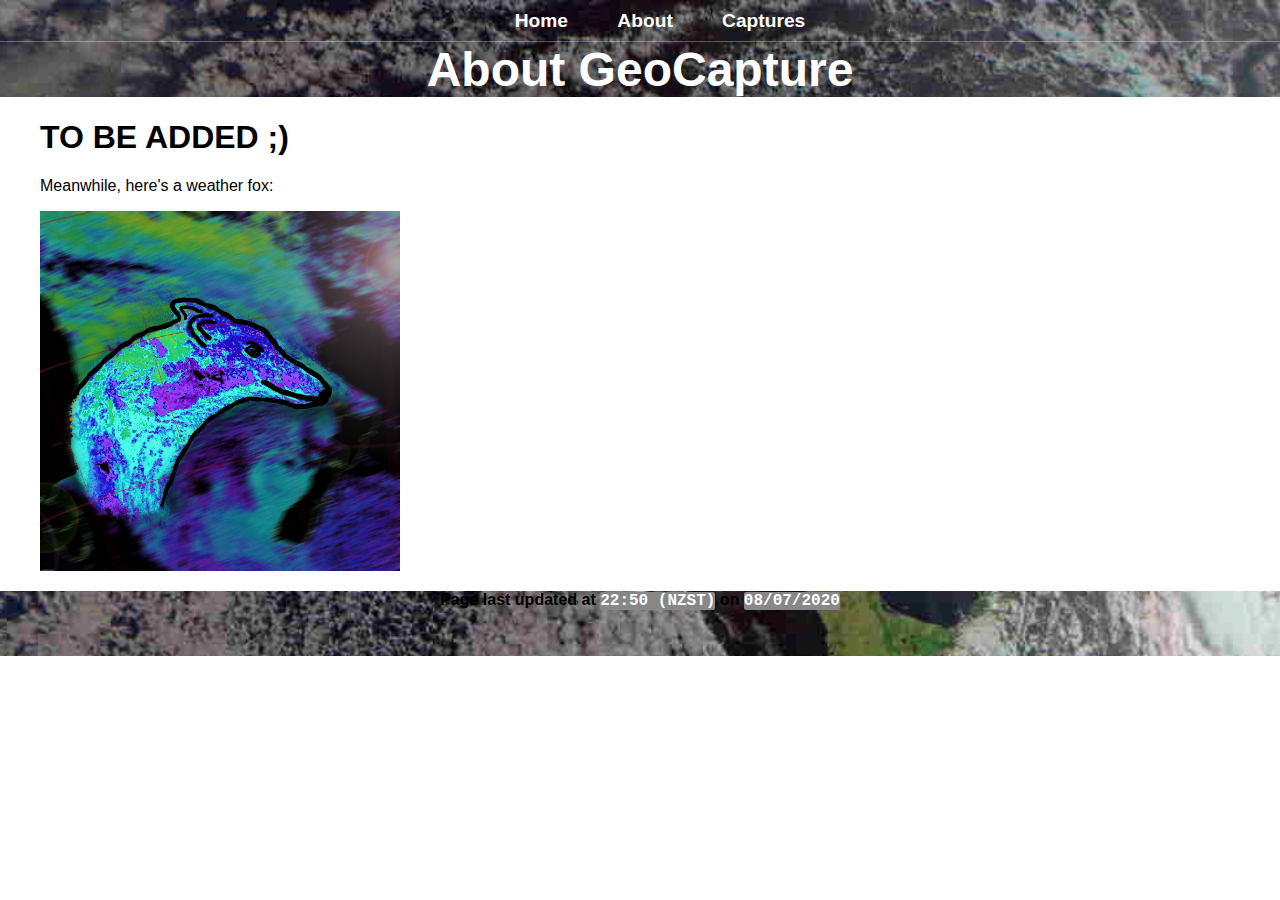
==== index.html @ 296e68ac "Split project from GeoCapture to GeoViewer" ====
<!DOCTYPE html>
<html lang="en">

<head>
    <title>Home | GeoCapture</title>
    <meta charset="UTF-8">
    <meta name="viewport" content="width=device-width, initial-scale=1.0">
    <meta name="description" content="Satellite captures from GOES and GK-2A orbiting geostationary satellites">
    <meta name="keywords" content="GOES, GK-2A, Geokompsat, SDR, software defined radio, grid antenna, Geostationary, Full disk, Earth, Space, Imaging, Animation, Time lapse, Albert, Technobird22, Predictions, Auckland, New Zealand, Australia, Korea, Japan, China">
    <meta name="author" content="Albert (Technobird22)">
    <link rel="stylesheet" href="css/styles.css">
    <link rel="shortcut icon" type="image/png" href="favicon.png">
</head>

<body>
    <header class="main-header">
        <nav class="nav main-nav">
            <ul>
                <li><a href="index.html">Home</a></li>
                <li><a href="about.html">About</a></li>
                <li><a href="captures.html">Captures</a></li>
            </ul>
        </nav>
        <h1 class="page-name page-name-large">About GeoCapture</h1>
    </header>

    <section class="content-section container">
        <h1>TO BE ADDED ;)</h1>
        <p>Meanwhile, here's a weather fox:</p>
        <img src="gk-2a/wxfox.png" style="width: 30%;" alt="weather_fox">
    </section>

    <footer class="main-footer ">
        <p id="footer-text ">Page last updated at <span class="time">22:50 (NZST)</span> on <span
                class="time">08/07/2020</span></p>
    </footer>
</body>

</html>
---- css/styles.css ----
* {
    box-sizing: border-box;
    color: black;
    font-family: 'Trebuchet MS', 'Lucida Sans Unicode', 'Lucida Grande', 'Lucida Sans', Arial, sans-serif;
}

html,
body {
    scroll-behavior: smooth;
    
    margin: 0;
    padding: 0;
}

.nav ul {
    margin: 0;
}

.nav li {
    display: inline;
}

.nav a {
    color: white;
    display: inline-block;
    padding: .5em;
    text-decoration: none;
}

a {
    transition: background-color 0.5s;
}

.nav a:hover {
    background-color: rgba(255, 255, 255, .3);
}

.main-nav {
    border-bottom: 1px solid rgba(255, 255, 255, .3);
    font-size: 1.2em;
    font-weight: bold;
    text-align: center;
}

.main-nav li {
    padding: 0 1%;
}


.main-header {
    background-blend-mode: multiply;
    background-color: rgba(0, 0, 0, .3);
    background-size: cover;

    /* Parallax Scrolling */
    background-image: url("images/nz_background.jpg");
    height: 40%;
    background-attachment: fixed;
    background-position: center;
    background-repeat: no-repeat;
    background-size: cover;
    padding-bottom: 5;
}

.page-name {
    color: white;
    font-family: 'Lucida Sans Unicode', 'Lucida Grande', 'Lucida Sans', Arial, sans-serif;
    font-size: 10em;
    margin: 0;
    font-weight: bold;
    text-decoration: none;
    text-align: center;
}

.page-name-large {
    font-size: 3em;
}

.row-highlight {
    background-color: #8595AE;
}

.container {
    color: gray;
    margin: 0 auto;
    padding: 0 1.5em;
}

.small-header {
    color: #000000;
    /* font-family: 'Berlin Sans FB', 'Times New Roman', Times, serif; */
    /* font-style: oblique; */
    /* text-decoration: underline; */

    font-weight: normal;
    text-align: left;

    padding-bottom: 0px;
    margin-bottom: 5px;
}

.section-header {
    color: #000000;
    /* font-family: Georgia, 'Times New Roman', Times, serif; */
    font-family: 'Berlin Sans FB', 'Times New Roman', Times, serif;
    /* font-style: oblique; */
    text-decoration: underline;
    font-size: 2em;
    font-weight: normal;
    text-align: left;

    padding-bottom: 0px;
    margin-bottom: 5px;
}

.main-header table {
    border-collapse: collapse;
}

.content-section {
    margin: 1em;
}

.content-section th {
    background-color: #30406C;
    border: 1px solid black;
    color: white;
    font-weight: bolder;
    text-align: left;
}

table {
    border-collapse: collapse;
    border: 3px solid black;
}

th,
td {
    padding: 10px;
}

.content-section td {
    color: black;
    font-weight: bold;
    text-align: left;
}

tr {
    border: solid;
    border-width: 2px 0;
}

.content-section a:link {
    color: blue;
    /* font-size: 1.2em; */
    font-weight: bold;
}

.content-section a:visited {
    color: grey;
    font-weight: normal;
}

.content-section a:hover {
    color: red;
    font-weight: bolder;
}

.time, .param {
    color: white;
    font-family: 'Courier New', Courier, monospace;
    
    background-color: #888888;
    border-radius: 2px;
    text-align: center;
}

#footer-text {
    color: white;
}

.main-footer {
    background-blend-mode: multiply;
    background-color: rgba(0, 0, 0, .1);
    background-image: url("images/nz_background.jpg");
    background-size: cover;
    font-weight: bold;
    padding-bottom: 30px;
    text-align: center;

    /* Parallax Scrolling */
    height: 40%;
    background-attachment: fixed;
    background-position: center;
    background-repeat: no-repeat;
    background-size: cover;
}

/* Hints */
.hint {
    position: relative;
    display: inline-block;
    border-bottom: 2px dashed rgb(161, 161, 161);
}

.hint .hint-popup {
    transition: opacity 0.5s;
    visibility: hidden;
    opacity: 0%;
    width: 120px;
    background-color: black;
    color: #fff;
    text-align: center;
    border-radius: 6px;
    padding: 5px 0;

    /* Position the hint */
    position: absolute;
    z-index: 1;

    bottom: 105%;
    /* width: 100%; */
    left: 50%;
    margin-left: -140%;
    /* right: 105%; */

    width: 120px;
    /* margin-left: -60px; */
}

.hint:hover {
    color: white;
    background-color: #cccccc;
}

.hint:hover .hint-popup {
    visibility: visible;
    opacity: 100%;
}

.hint-popup {
    border: 3px dashed #cccccc;
}

b {
    color: gray;
    font-size: large;
    font-weight: bold;
}

.showhidebutton {
    font-size: large;

    border: 5px solid rgb(65, 87, 146);
    /* border-radius: 7px; */
    background: #30406C;
    color: white;

    padding: 5px;
    margin-bottom: 10px;
    /* margin: auto; */
}

.instructions {
    background-color: rgb(212, 224, 255);
    padding: 10px;
    margin-bottom: 10px;
    border: 3px solid rgb(157, 183, 255);
    /* border-radius: 10px; */
}

del {
    color: #cccccc;
}

.example-image {
    border: 4px solid rgb(157, 183, 255);
}

.good {
    font-weight: bold;
    color: rgb(147, 216, 44);
}
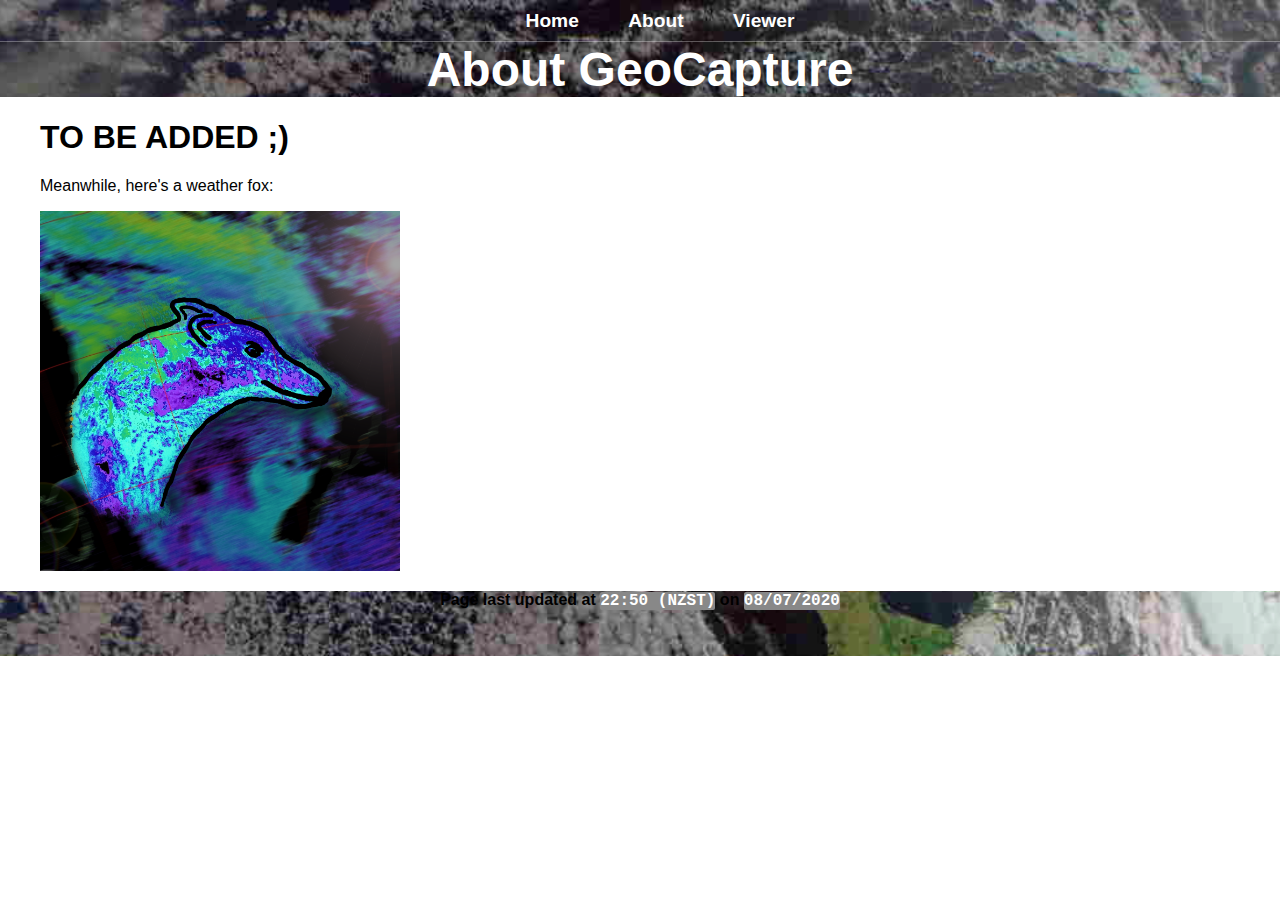
==== commit bc479b4e: "Rename viewer page and set up redirect" ====
--- a/index.html
+++ b/index.html
@@ -18,7 +18,7 @@
             <ul>
                 <li><a href="index.html">Home</a></li>
                 <li><a href="about.html">About</a></li>
-                <li><a href="captures.html">Captures</a></li>
+                <li><a href="viewer.html">Viewer</a></li>
             </ul>
         </nav>
         <h1 class="page-name page-name-large">About GeoCapture</h1>
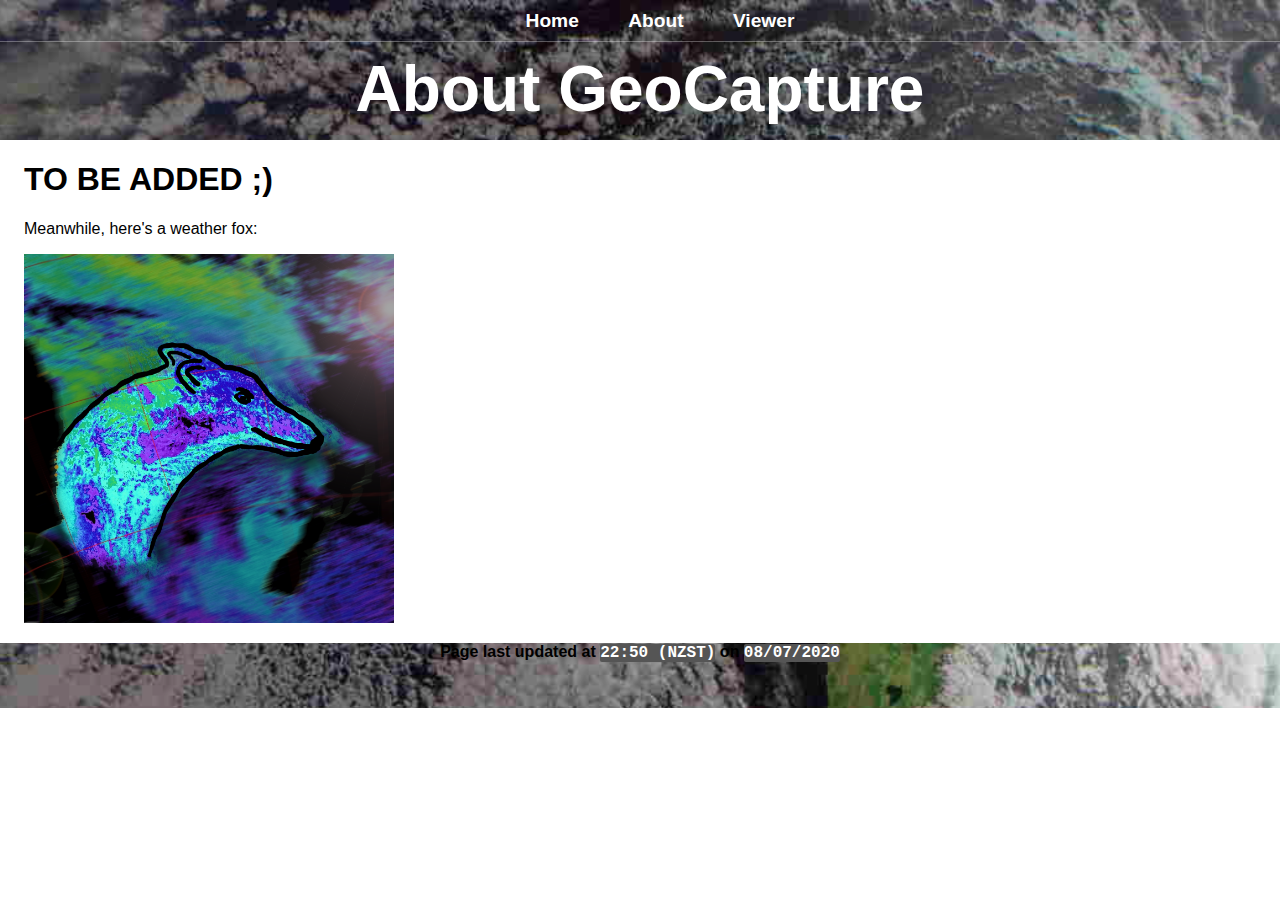
==== commit ca2f55a4: "Update viewer" ====
--- a/index.html
+++ b/index.html
@@ -1,39 +1,39 @@
-<!DOCTYPE html>
-<html lang="en">
-
-<head>
-    <title>Home | GeoCapture</title>
-    <meta charset="UTF-8">
-    <meta name="viewport" content="width=device-width, initial-scale=1.0">
-    <meta name="description" content="Satellite captures from GOES and GK-2A orbiting geostationary satellites">
-    <meta name="keywords" content="GOES, GK-2A, Geokompsat, SDR, software defined radio, grid antenna, Geostationary, Full disk, Earth, Space, Imaging, Animation, Time lapse, Albert, Technobird22, Predictions, Auckland, New Zealand, Australia, Korea, Japan, China">
-    <meta name="author" content="Albert (Technobird22)">
-    <link rel="stylesheet" href="css/styles.css">
-    <link rel="shortcut icon" type="image/png" href="favicon.png">
-</head>
-
-<body>
-    <header class="main-header">
-        <nav class="nav main-nav">
-            <ul>
-                <li><a href="index.html">Home</a></li>
-                <li><a href="about.html">About</a></li>
-                <li><a href="viewer.html">Viewer</a></li>
-            </ul>
-        </nav>
-        <h1 class="page-name page-name-large">About GeoCapture</h1>
-    </header>
-
-    <section class="content-section container">
-        <h1>TO BE ADDED ;)</h1>
-        <p>Meanwhile, here's a weather fox:</p>
-        <img src="gk-2a/wxfox.png" style="width: 30%;" alt="weather_fox">
-    </section>
-
-    <footer class="main-footer ">
-        <p id="footer-text ">Page last updated at <span class="time">22:50 (NZST)</span> on <span
-                class="time">08/07/2020</span></p>
-    </footer>
-</body>
-
+<!DOCTYPE html>
+<html lang="en">
+
+<head>
+    <title>Home | GeoCapture</title>
+    <meta charset="UTF-8">
+    <meta name="viewport" content="width=device-width, initial-scale=1.0">
+    <meta name="description" content="Satellite captures from GOES and GK-2A orbiting geostationary satellites">
+    <meta name="keywords" content="GOES, GK-2A, Geokompsat, SDR, software defined radio, grid antenna, Geostationary, Full disk, Earth, Space, Imaging, Animation, Time lapse, Albert, Technobird22, Predictions, Auckland, New Zealand, Australia, Korea, Japan, China">
+    <meta name="author" content="Albert (Technobird22)">
+    <link rel="stylesheet" href="css/styles.css">
+    <link rel="shortcut icon" type="image/png" href="favicon.png">
+</head>
+
+<body>
+    <header class="main-header">
+        <nav class="nav main-nav">
+            <ul>
+                <li><a href="index.html">Home</a></li>
+                <li><a href="about.html">About</a></li>
+                <li><a href="viewer.html">Viewer</a></li>
+            </ul>
+        </nav>
+        <h1 class="page-name page-name-large">About GeoCapture</h1>
+    </header>
+
+    <section class="content-section container">
+        <h1>TO BE ADDED ;)</h1>
+        <p>Meanwhile, here's a weather fox:</p>
+        <img src="gk-2a/wxfox.png" style="width: 30%;" alt="weather_fox">
+    </section>
+
+    <footer class="main-footer ">
+        <p id="footer-text ">Page last updated at <span class="time">22:50 (NZST)</span> on <span
+                class="time">08/07/2020</span></p>
+    </footer>
+</body>
+
 </html>--- a/css/styles.css
+++ b/css/styles.css
@@ -1,283 +1,334 @@
-* {
-    box-sizing: border-box;
-    color: black;
-    font-family: 'Trebuchet MS', 'Lucida Sans Unicode', 'Lucida Grande', 'Lucida Sans', Arial, sans-serif;
-}
-
-html,
-body {
-    scroll-behavior: smooth;
-    
-    margin: 0;
-    padding: 0;
-}
-
-.nav ul {
-    margin: 0;
-}
-
-.nav li {
-    display: inline;
-}
-
-.nav a {
-    color: white;
-    display: inline-block;
-    padding: .5em;
-    text-decoration: none;
-}
-
-a {
-    transition: background-color 0.5s;
-}
-
-.nav a:hover {
-    background-color: rgba(255, 255, 255, .3);
-}
-
-.main-nav {
-    border-bottom: 1px solid rgba(255, 255, 255, .3);
-    font-size: 1.2em;
-    font-weight: bold;
-    text-align: center;
-}
-
-.main-nav li {
-    padding: 0 1%;
-}
-
-
-.main-header {
-    background-blend-mode: multiply;
-    background-color: rgba(0, 0, 0, .3);
-    background-size: cover;
-
-    /* Parallax Scrolling */
-    background-image: url("images/nz_background.jpg");
-    height: 40%;
-    background-attachment: fixed;
-    background-position: center;
-    background-repeat: no-repeat;
-    background-size: cover;
-    padding-bottom: 5;
-}
-
-.page-name {
-    color: white;
-    font-family: 'Lucida Sans Unicode', 'Lucida Grande', 'Lucida Sans', Arial, sans-serif;
-    font-size: 10em;
-    margin: 0;
-    font-weight: bold;
-    text-decoration: none;
-    text-align: center;
-}
-
-.page-name-large {
-    font-size: 3em;
-}
-
-.row-highlight {
-    background-color: #8595AE;
-}
-
-.container {
-    color: gray;
-    margin: 0 auto;
-    padding: 0 1.5em;
-}
-
-.small-header {
-    color: #000000;
-    /* font-family: 'Berlin Sans FB', 'Times New Roman', Times, serif; */
-    /* font-style: oblique; */
-    /* text-decoration: underline; */
-
-    font-weight: normal;
-    text-align: left;
-
-    padding-bottom: 0px;
-    margin-bottom: 5px;
-}
-
-.section-header {
-    color: #000000;
-    /* font-family: Georgia, 'Times New Roman', Times, serif; */
-    font-family: 'Berlin Sans FB', 'Times New Roman', Times, serif;
-    /* font-style: oblique; */
-    text-decoration: underline;
-    font-size: 2em;
-    font-weight: normal;
-    text-align: left;
-
-    padding-bottom: 0px;
-    margin-bottom: 5px;
-}
-
-.main-header table {
-    border-collapse: collapse;
-}
-
-.content-section {
-    margin: 1em;
-}
-
-.content-section th {
-    background-color: #30406C;
-    border: 1px solid black;
-    color: white;
-    font-weight: bolder;
-    text-align: left;
-}
-
-table {
-    border-collapse: collapse;
-    border: 3px solid black;
-}
-
-th,
-td {
-    padding: 10px;
-}
-
-.content-section td {
-    color: black;
-    font-weight: bold;
-    text-align: left;
-}
-
-tr {
-    border: solid;
-    border-width: 2px 0;
-}
-
-.content-section a:link {
-    color: blue;
-    /* font-size: 1.2em; */
-    font-weight: bold;
-}
-
-.content-section a:visited {
-    color: grey;
-    font-weight: normal;
-}
-
-.content-section a:hover {
-    color: red;
-    font-weight: bolder;
-}
-
-.time, .param {
-    color: white;
-    font-family: 'Courier New', Courier, monospace;
-    
-    background-color: #888888;
-    border-radius: 2px;
-    text-align: center;
-}
-
-#footer-text {
-    color: white;
-}
-
-.main-footer {
-    background-blend-mode: multiply;
-    background-color: rgba(0, 0, 0, .1);
-    background-image: url("images/nz_background.jpg");
-    background-size: cover;
-    font-weight: bold;
-    padding-bottom: 30px;
-    text-align: center;
-
-    /* Parallax Scrolling */
-    height: 40%;
-    background-attachment: fixed;
-    background-position: center;
-    background-repeat: no-repeat;
-    background-size: cover;
-}
-
-/* Hints */
-.hint {
-    position: relative;
-    display: inline-block;
-    border-bottom: 2px dashed rgb(161, 161, 161);
-}
-
-.hint .hint-popup {
-    transition: opacity 0.5s;
-    visibility: hidden;
-    opacity: 0%;
-    width: 120px;
-    background-color: black;
-    color: #fff;
-    text-align: center;
-    border-radius: 6px;
-    padding: 5px 0;
-
-    /* Position the hint */
-    position: absolute;
-    z-index: 1;
-
-    bottom: 105%;
-    /* width: 100%; */
-    left: 50%;
-    margin-left: -140%;
-    /* right: 105%; */
-
-    width: 120px;
-    /* margin-left: -60px; */
-}
-
-.hint:hover {
-    color: white;
-    background-color: #cccccc;
-}
-
-.hint:hover .hint-popup {
-    visibility: visible;
-    opacity: 100%;
-}
-
-.hint-popup {
-    border: 3px dashed #cccccc;
-}
-
-b {
-    color: gray;
-    font-size: large;
-    font-weight: bold;
-}
-
-.showhidebutton {
-    font-size: large;
-
-    border: 5px solid rgb(65, 87, 146);
-    /* border-radius: 7px; */
-    background: #30406C;
-    color: white;
-
-    padding: 5px;
-    margin-bottom: 10px;
-    /* margin: auto; */
-}
-
-.instructions {
-    background-color: rgb(212, 224, 255);
-    padding: 10px;
-    margin-bottom: 10px;
-    border: 3px solid rgb(157, 183, 255);
-    /* border-radius: 10px; */
-}
-
-del {
-    color: #cccccc;
-}
-
-.example-image {
-    border: 4px solid rgb(157, 183, 255);
-}
-
-.good {
-    font-weight: bold;
-    color: rgb(147, 216, 44);
-}
+* {
+    box-sizing: border-box;
+    color: black;
+    font-family: 'Trebuchet MS', 'Lucida Sans Unicode', 'Lucida Grande', 'Lucida Sans', Arial, sans-serif;
+}
+
+html,
+body {
+    scroll-behavior: smooth;
+    
+    margin: 0;
+    padding: 0;
+}
+
+
+b {
+    color: gray;
+    font-size: large;
+    font-weight: bold;
+}
+
+
+del {
+    color: #cccccc;
+}
+
+table {
+    border-collapse: collapse;
+    border: 3px solid black;
+}
+
+th,
+td {
+    padding: 10px;
+}
+
+
+.main-header table {
+    border-collapse: collapse;
+}
+
+.content-section {
+    margin: 1em;
+}
+
+.content-section th {
+    background-color: #30406C;
+    border: 1px solid black;
+    color: white;
+    font-weight: bolder;
+    text-align: left;
+}
+
+
+.content-section td {
+    color: black;
+    font-weight: bold;
+    text-align: left;
+}
+
+tr {
+    border: solid;
+    border-width: 2px 0;
+}
+
+
+.page-name {
+    color: white;
+    font-family: 'Lucida Sans Unicode', 'Lucida Grande', 'Lucida Sans', Arial, sans-serif;
+    font-size: 4em;
+    margin: 10px;
+    font-weight: bold;
+    text-decoration: none;
+    text-align: center;
+}
+
+.nav ul {
+    margin: 0;
+}
+
+.nav li {
+    display: inline;
+}
+
+.nav a {
+    color: white;
+    display: inline-block;
+    padding: .5em;
+    text-decoration: none;
+}
+
+a {
+    transition: background-color 0.5s;
+}
+
+.nav a:hover {
+    background-color: rgba(255, 255, 255, .3);
+}
+
+.main-nav {
+    border-bottom: 1px solid rgba(255, 255, 255, .3);
+    font-size: 1.2em;
+    font-weight: bold;
+    text-align: center;
+}
+
+.main-nav li {
+    padding: 0 1%;
+}
+
+
+.main-header {
+    background-blend-mode: multiply;
+    background-color: rgba(0, 0, 0, .3);
+    background-size: cover;
+
+    /* Parallax Scrolling */
+    background-image: url("images/nz_background.jpg");
+    height: 140px;
+    background-attachment: fixed;
+    background-position: center;
+    background-repeat: no-repeat;
+    background-size: cover;
+    padding-bottom: 5;
+
+    /* text-align: center; */
+    /* vertical-align: middle; */
+}
+
+.container {
+    color: gray;
+    margin: 0 auto;
+    padding: 0 1.5em;
+}
+
+.row-highlight {
+    background-color: #8595AE;
+}
+
+.small-header {
+    color: #000000;
+    /* font-family: 'Berlin Sans FB', 'Times New Roman', Times, serif; */
+    /* font-style: oblique; */
+    /* text-decoration: underline; */
+
+    font-weight: normal;
+    text-align: left;
+
+    padding-bottom: 0px;
+    margin-bottom: 5px;
+}
+
+.section-header {
+    color: #000000;
+    /* font-family: Georgia, 'Times New Roman', Times, serif; */
+    font-family: 'Berlin Sans FB', 'Times New Roman', Times, serif;
+    /* font-style: oblique; */
+    text-decoration: underline;
+    font-size: 2em;
+    font-weight: normal;
+    text-align: left;
+
+    padding-bottom: 0px;
+    margin-bottom: 5px;
+}
+
+.content-section a:link {
+    color: blue;
+    /* font-size: 1.2em; */
+    font-weight: bold;
+}
+
+.content-section a:visited {
+    color: grey;
+    font-weight: normal;
+}
+
+.content-section a:hover {
+    color: red;
+    font-weight: bolder;
+}
+
+.time, .param, .code {
+    color: white;
+    font-family: 'Courier New', Courier, monospace;
+    
+    background-color: #555;
+    border-radius: 2px;
+    text-align: center;
+}
+
+.allow_break{
+    word-break: break-all;
+}
+
+.main-footer {
+    background-blend-mode: multiply;
+    background-color: rgba(0, 0, 0, .1);
+    background-image: url("images/nz_background.jpg");
+    background-size: cover;
+    font-weight: bold;
+    padding-bottom: 30px;
+    text-align: center;
+
+    /* Parallax Scrolling */
+    height: 40%;
+    background-attachment: fixed;
+    background-position: center;
+    background-repeat: no-repeat;
+    background-size: cover;
+}
+
+/* Tooltips */
+.hint {
+    position: relative;
+    display: inline-block;
+    border-bottom: 2px dashed rgb(161, 161, 161);
+}
+
+.hint .hint-popup {
+    transition: opacity 0.5s;
+    visibility: hidden;
+    opacity: 0%;
+    width: 120px;
+    background-color: black;
+    color: #fff;
+    text-align: center;
+    border-radius: 6px;
+    padding: 5px 0;
+
+    /* Position the hint */
+    position: absolute;
+    z-index: 1;
+
+    bottom: 105%;
+    /* width: 100%; */
+    left: 50%;
+    margin-left: -140%;
+    /* right: 105%; */
+
+    width: 120px;
+    /* margin-left: -60px; */
+}
+
+.hint:hover {
+    color: white;
+    background-color: #cccccc;
+}
+
+.hint:hover .hint-popup {
+    visibility: visible;
+    opacity: 100%;
+}
+
+.hint-popup {
+    border: 3px dashed #cccccc;
+}
+
+.showhidebutton {
+    font-size: large;
+
+    border: 5px solid rgb(65, 87, 146);
+    /* border-radius: 7px; */
+    background: #30406C;
+    color: white;
+
+    padding: 5px;
+    margin-bottom: 10px;
+    /* margin: auto; */
+}
+
+.instructions {
+    background-color: rgb(212, 224, 255);
+    padding: 10px;
+    margin-bottom: 10px;
+    border: 3px solid rgb(157, 183, 255);
+    /* border-radius: 10px; */
+}
+
+.example-image {
+    border: 4px solid rgb(157, 183, 255);
+}
+
+.good {
+    font-weight: bold;
+    color: rgb(147, 216, 44);
+}
+
+.hide{
+    display: none;
+}
+
+.infobar {
+    background-color: #ededed;
+    border: 2px solid #969696;
+
+    border-radius: 5px;
+    padding: 10px;
+    margin: 0px;
+    line-height: 30px;
+}
+
+.green-box {
+    background-color: #b6ffab;
+    border: 2px solid #13bf00;
+}
+
+.yellow-box {
+    background-color: #fff757;
+    border: 2px solid #bdbd2d;
+}
+
+.red-box {
+    background-color: #ff9999;
+    border: 2px solid #a82828;
+}
+
+#attribution{
+    font-style: oblique;
+    color: #FFF;
+    padding-top: 10px;
+}
+
+#new-data-prompt{
+    display: none;
+}
+
+#text_display{
+    display: none;
+}
+
+#footer-text {
+    color: white;
+}
